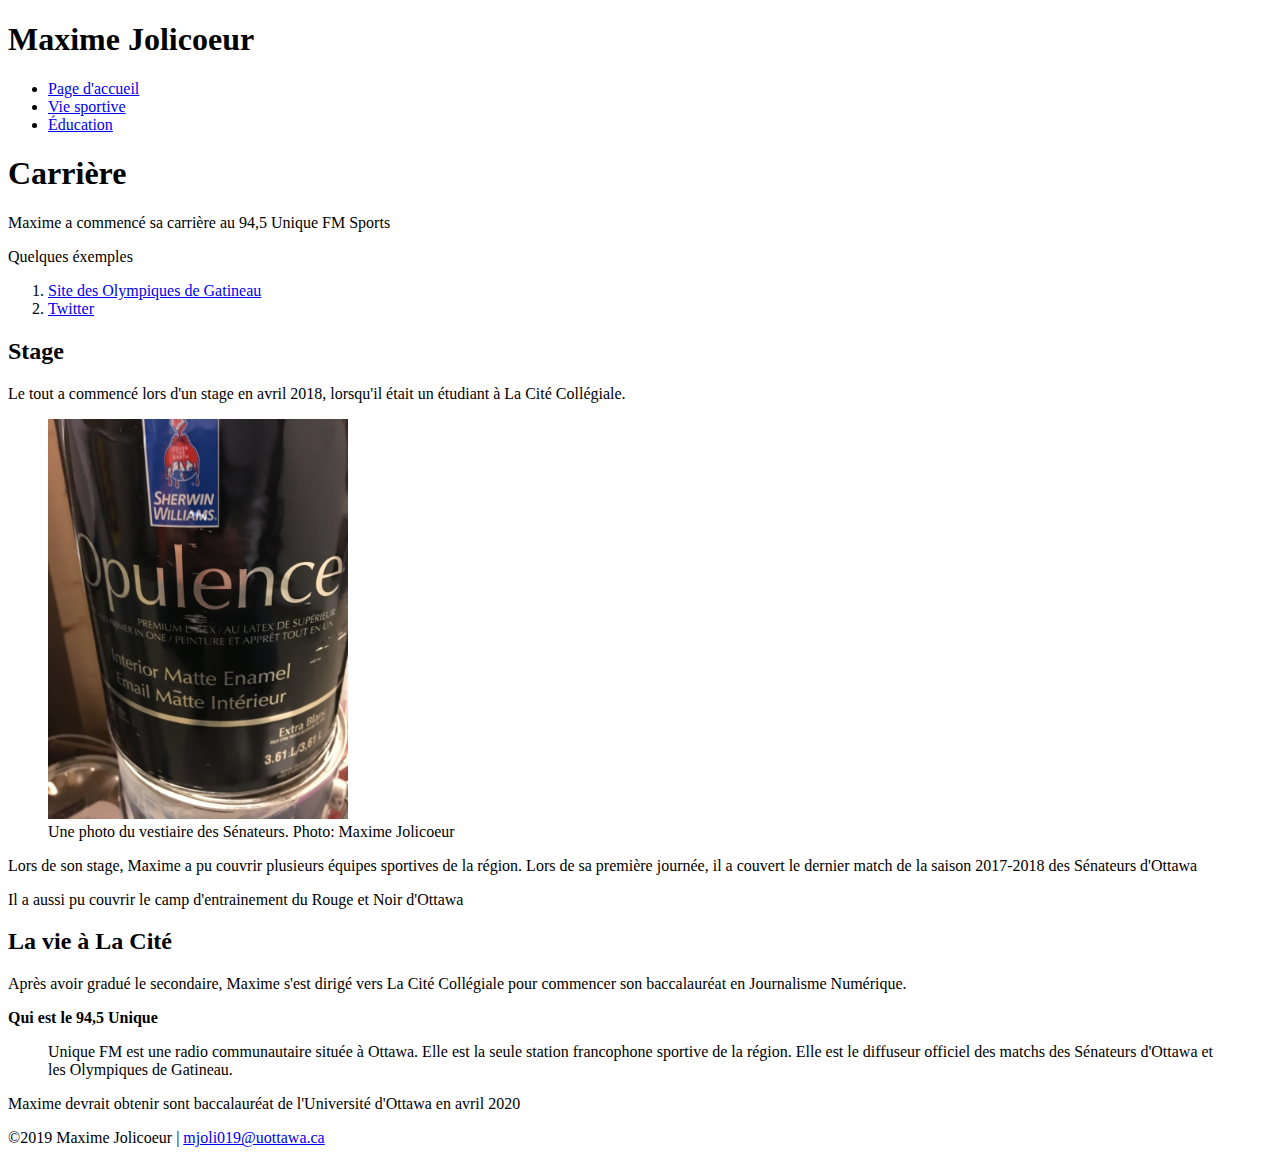
==== accueil.html @ 7411fff8 "Changement 4" ====
<!DOCTYPE html>
<html>
  <head>
    <meta charset="utf-8" />
    <!-- Below are the links to the CSS sheet which helps style this page and the Google Fonts style sheet for the Roboto font. -->
    <link rel="stylesheet" type="text/css" href="jsstyle.css">
      <link href="https://fonts.googleapis.com/css?family=Roboto" rel="stylesheet">
        <title>Maxime Jolicoeur</title>
      </head>
      <body>
        <!-- Logo and menu start here. -->
        <div class="top-bar">
          <div class="logo">
            <h1>Maxime Jolicoeur</h1>
          </div>
          <nav class="top-menu">
            <ul>
              <li>
                <a class="current-page-link" href="accueil.html">Page d'accueil</a>
              </li>
              <li>
                <a href="Biographie.html">Vie sportive</a>
              </li>
              <li>
                <a href="viescolaire.html">Éducation</a>
              </li>
            </ul>
          </nav>
        </div>
        <!-- The actual page content starts here. -->
        <div class="page-content">
          <div class="main-section">
            <h1>Carrière</h1>
            <p>Maxime a commencé sa carrière au 94,5 Unique FM Sports</p>
            <p>Quelques éxemples</p>
            <ol>
              <li>
                <a href=https://olympiquesdegatineau.ca/ target="_blank">Site des Olympiques de Gatineau</a>
              </li>
              <li>
                <a href=https://twitter.com/jolmax18 target="_blank">Twitter</a>
              </li>
            </ol>
            <h2>Stage</h2>
            <p>Le tout a commencé lors d'un stage en avril 2018, lorsqu'il était un étudiant à La Cité Collégiale.</p>
            <figure>
              <img src="images/peinture.JPG" alt="Phare de la Pointe-au-Père" width="300px height=300">
                <figcaption>Une photo du vestiaire des Sénateurs. Photo: Maxime Jolicoeur</figcaption>
              </figure>
              <p>Lors de son stage, Maxime a pu couvrir plusieurs équipes sportives de la région. Lors de sa première journée, il a couvert le dernier match de la saison 2017-2018 des Sénateurs d'Ottawa</p>
              <p> Il a aussi pu couvrir le camp d'entrainement du Rouge et Noir d'Ottawa</p>
              <h2>La vie à La Cité</h2>
              <p>Après avoir gradué le secondaire, Maxime s'est dirigé vers La Cité Collégiale pour commencer son baccalauréat en Journalisme Numérique.</p>
              <b>Qui est le 94,5 Unique  </b>
              <blockquote cite="https://en.wikipedia.org/wiki/%22Hello,_World!%22_program">
              Unique FM est une radio communautaire située à Ottawa. Elle est la seule station francophone sportive de la région. Elle est le diffuseur officiel des matchs des Sénateurs d'Ottawa et les Olympiques de Gatineau.
              </blockquote>
              <p>Maxime devrait obtenir sont baccalauréat de l'Université d'Ottawa en avril 2020</p>
            </div>
          </div>
          <!--The footer starts here.-->
          <div class="footer">
            <div class="footer-content">
              <p>©2019 Maxime Jolicoeur | 
                <a href="mailto:mjoli019@uottawa.ca">mjoli019@uottawa.ca</a>
              </p>
            </div>
          </div>
        </body>
      </html>
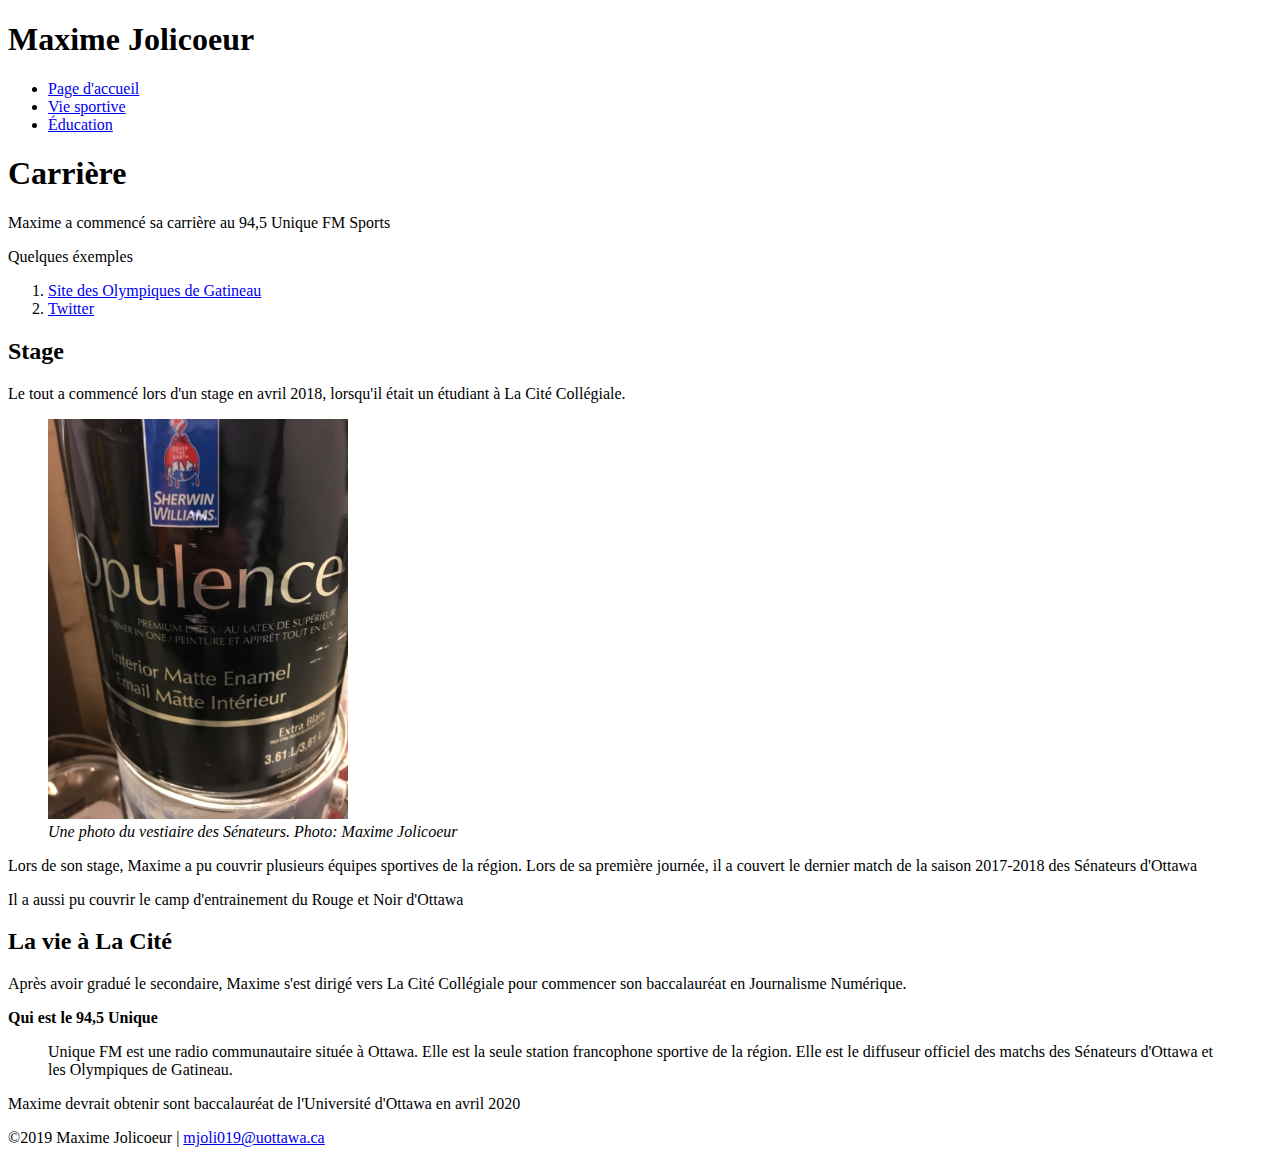
==== commit ac1787d0: "Changement 5" ====
--- a/accueil.html
+++ b/accueil.html
@@ -45,7 +45,7 @@
             <p>Le tout a commencé lors d'un stage en avril 2018, lorsqu'il était un étudiant à La Cité Collégiale.</p>
             <figure>
               <img src="images/peinture.JPG" alt="Phare de la Pointe-au-Père" width="300px height=300">
-                <figcaption>Une photo du vestiaire des Sénateurs. Photo: Maxime Jolicoeur</figcaption>
+                <figcaption> <i>Une photo du vestiaire des Sénateurs. Photo: Maxime Jolicoeur</i></figcaption>
               </figure>
               <p>Lors de son stage, Maxime a pu couvrir plusieurs équipes sportives de la région. Lors de sa première journée, il a couvert le dernier match de la saison 2017-2018 des Sénateurs d'Ottawa</p>
               <p> Il a aussi pu couvrir le camp d'entrainement du Rouge et Noir d'Ottawa</p>
